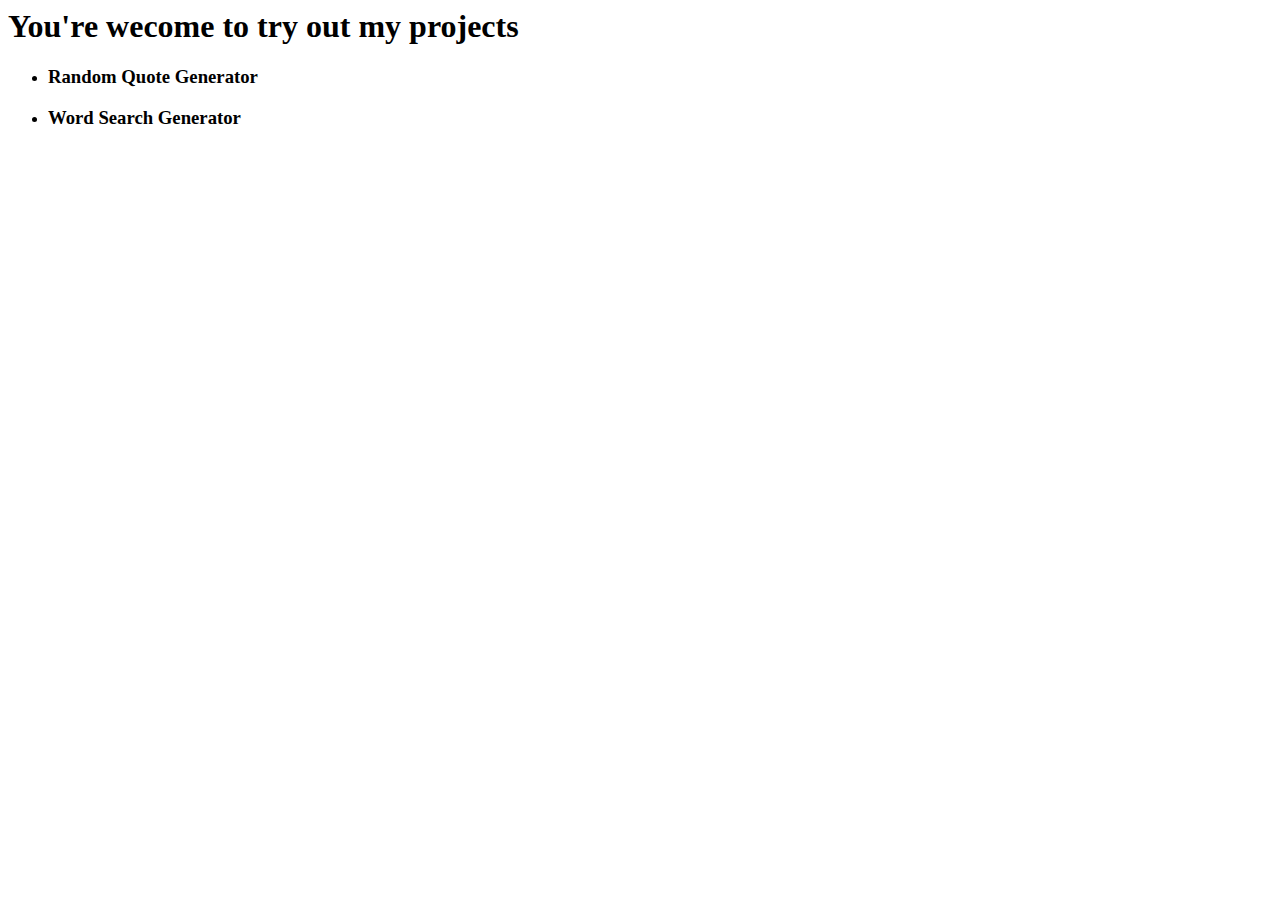
==== index.html @ 6894c28a "Create index.html" ====
<html>
    <head>
        <title>My Projects</title>
    </head>
    <body>
    <h1>You're wecome to try out my projects</h1>
    <ul>
    <li><h3 href="RandomQuote/index.html">Random Quote Generator</h3></li>
    <li><h3 >Word Search Generator</h3></li>
    </ul>
    </body>
</html>
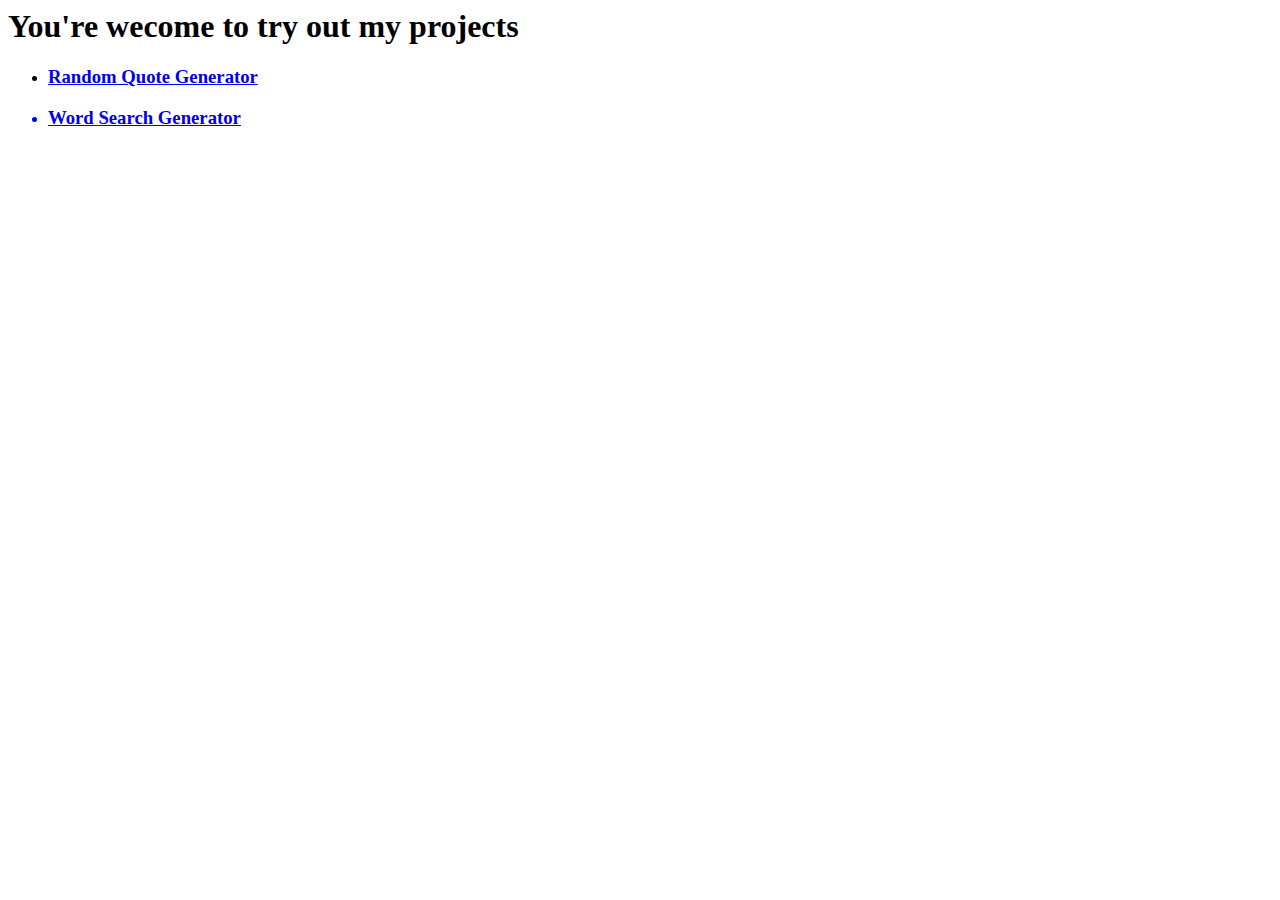
==== commit 3fbec1fb: "Update index.html" ====
--- a/index.html
+++ b/index.html
@@ -5,8 +5,8 @@
     <body>
     <h1>You're wecome to try out my projects</h1>
     <ul>
-    <li><h3 href="RandomQuote/index.html">Random Quote Generator</h3></li>
-    <li><h3 >Word Search Generator</h3></li>
+    <li><h3><a href="RandomQuote/index.html">Random Quote Generator</h3></li>
+    <li><h3>Word Search Generator</h3></li>
     </ul>
     </body>
 </html>
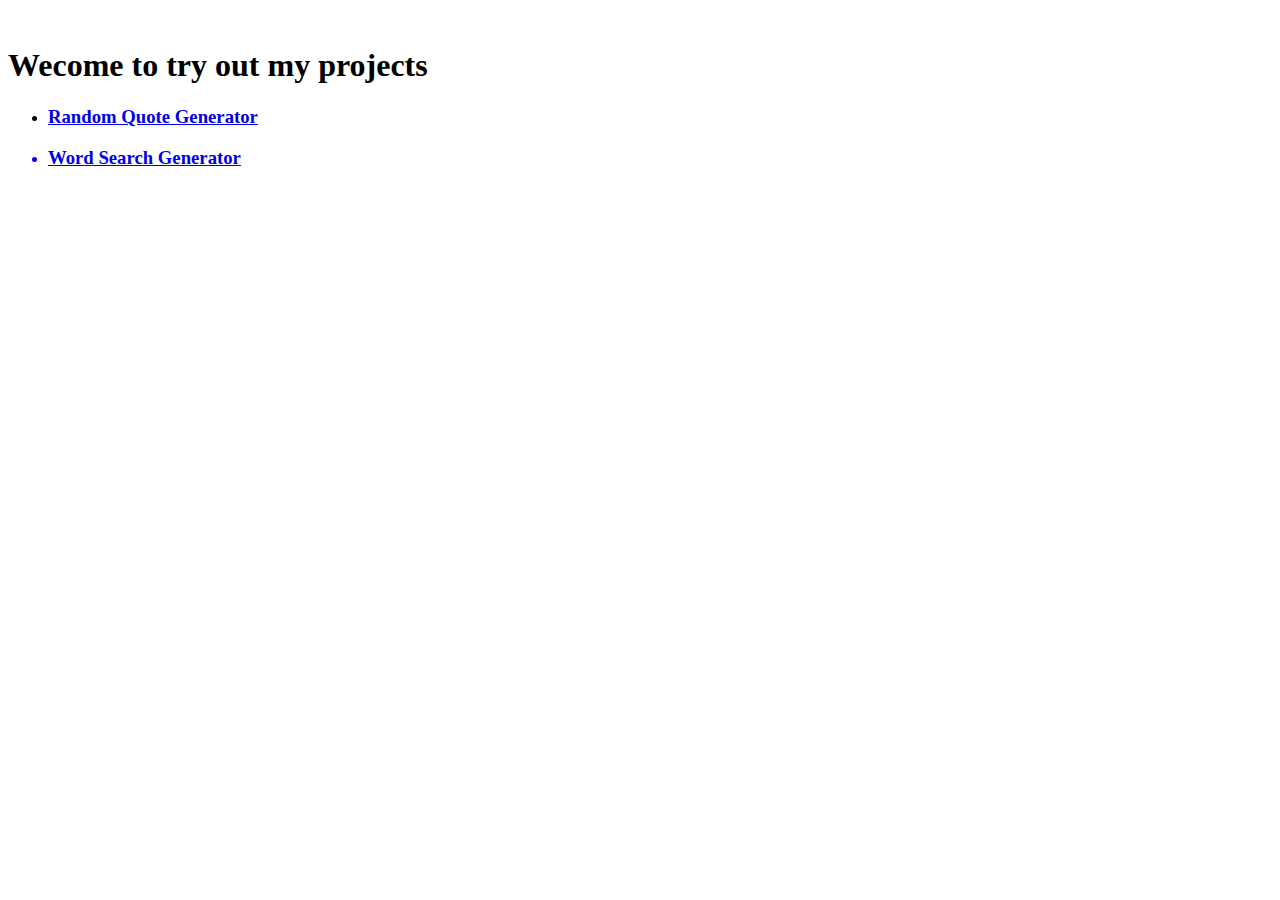
==== commit 0f8264d3: "Update index.html" ====
--- a/index.html
+++ b/index.html
@@ -3,10 +3,11 @@
         <title>My Projects</title>
     </head>
     <body>
-    <h1>You're wecome to try out my projects</h1>
-    <ul>
-    <li><h3><a href="RandomQuote/index.html">Random Quote Generator</h3></li>
-    <li><h3>Word Search Generator</h3></li>
-    </ul>
+        <br>
+        <h1>Wecome to try out my projects</h1>
+        <ul>
+            <li><h3><a href="RandomQuote/index.html">Random Quote Generator</h3></li>
+            <li><h3>Word Search Generator</h3></li>
+        </ul>
     </body>
 </html>
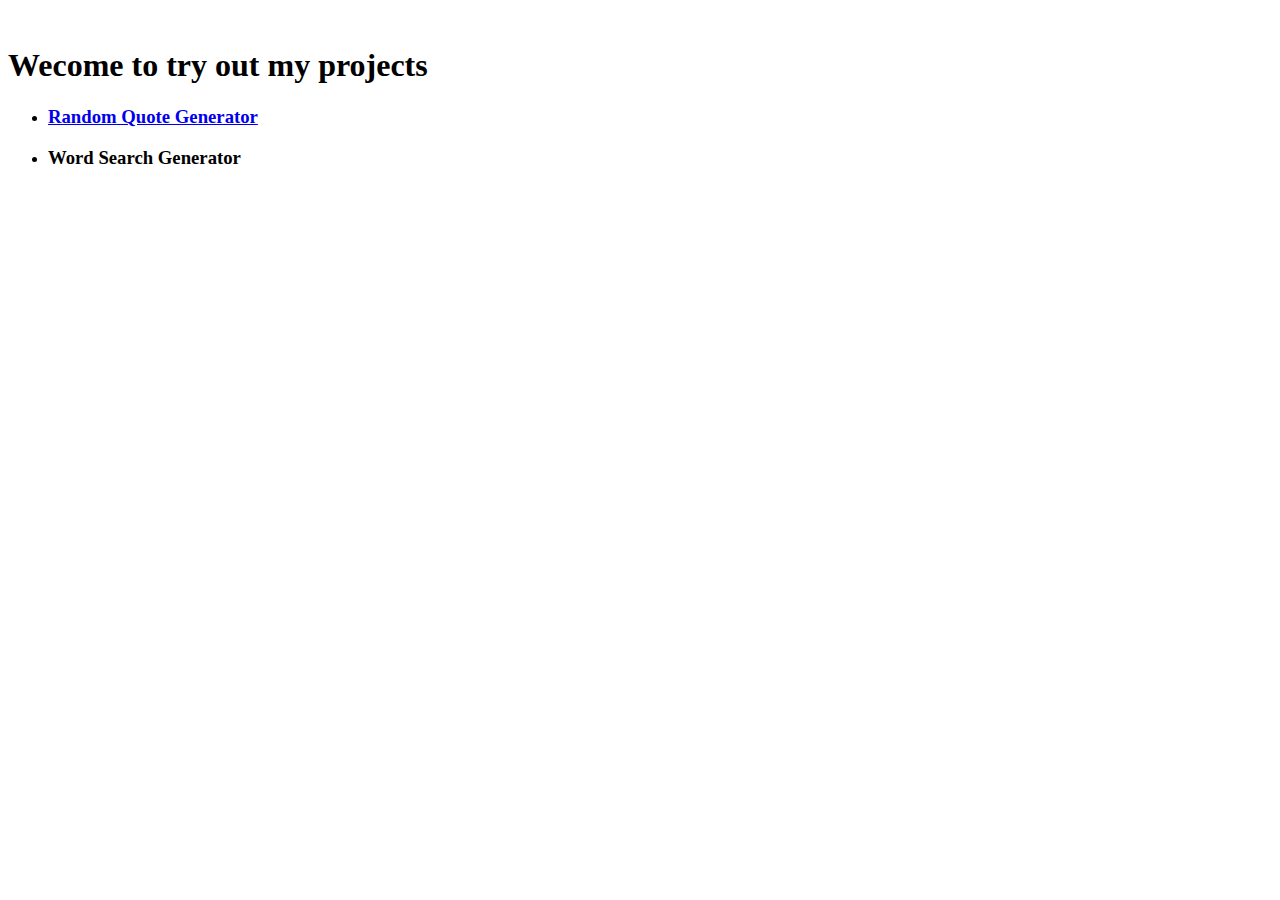
==== commit f5c55c3d: "Update index.html" ====
--- a/index.html
+++ b/index.html
@@ -6,7 +6,7 @@
         <br>
         <h1>Wecome to try out my projects</h1>
         <ul>
-            <li><h3><a href="RandomQuote/index.html">Random Quote Generator</h3></li>
+            <li><h3><a href="RandomQuote/index.html">Random Quote Generator</a></h3></li>
             <li><h3>Word Search Generator</h3></li>
         </ul>
     </body>
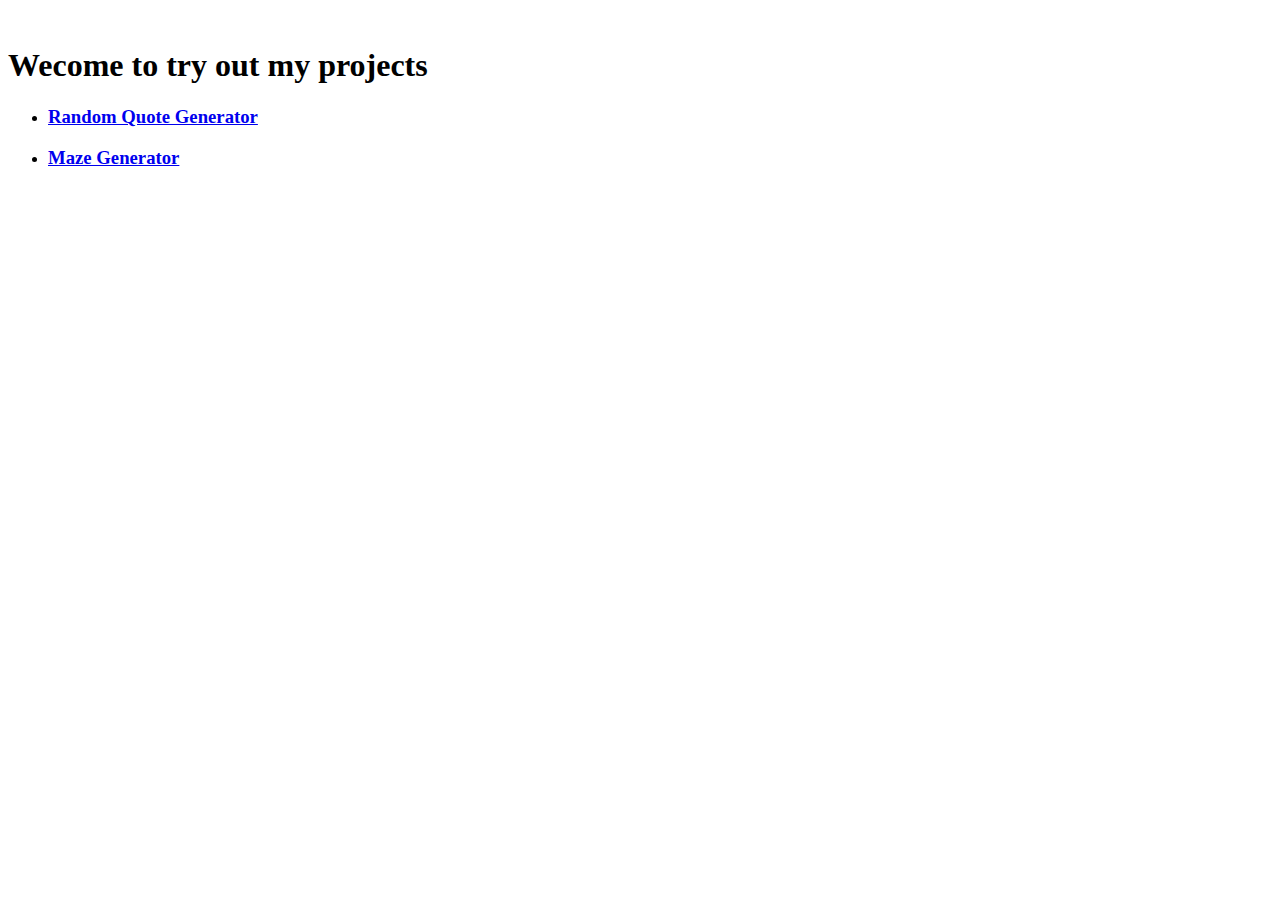
==== commit 71678419: "Maze" ====
--- a/index.html
+++ b/index.html
@@ -7,7 +7,7 @@
         <h1>Wecome to try out my projects</h1>
         <ul>
             <li><h3><a href="RandomQuote/index.html">Random Quote Generator</a></h3></li>
-            <li><h3>Word Search Generator</h3></li>
+            <li><h3><a href="RandomMaze/index.html">Maze Generator</a></h3></li>
         </ul>
     </body>
 </html>
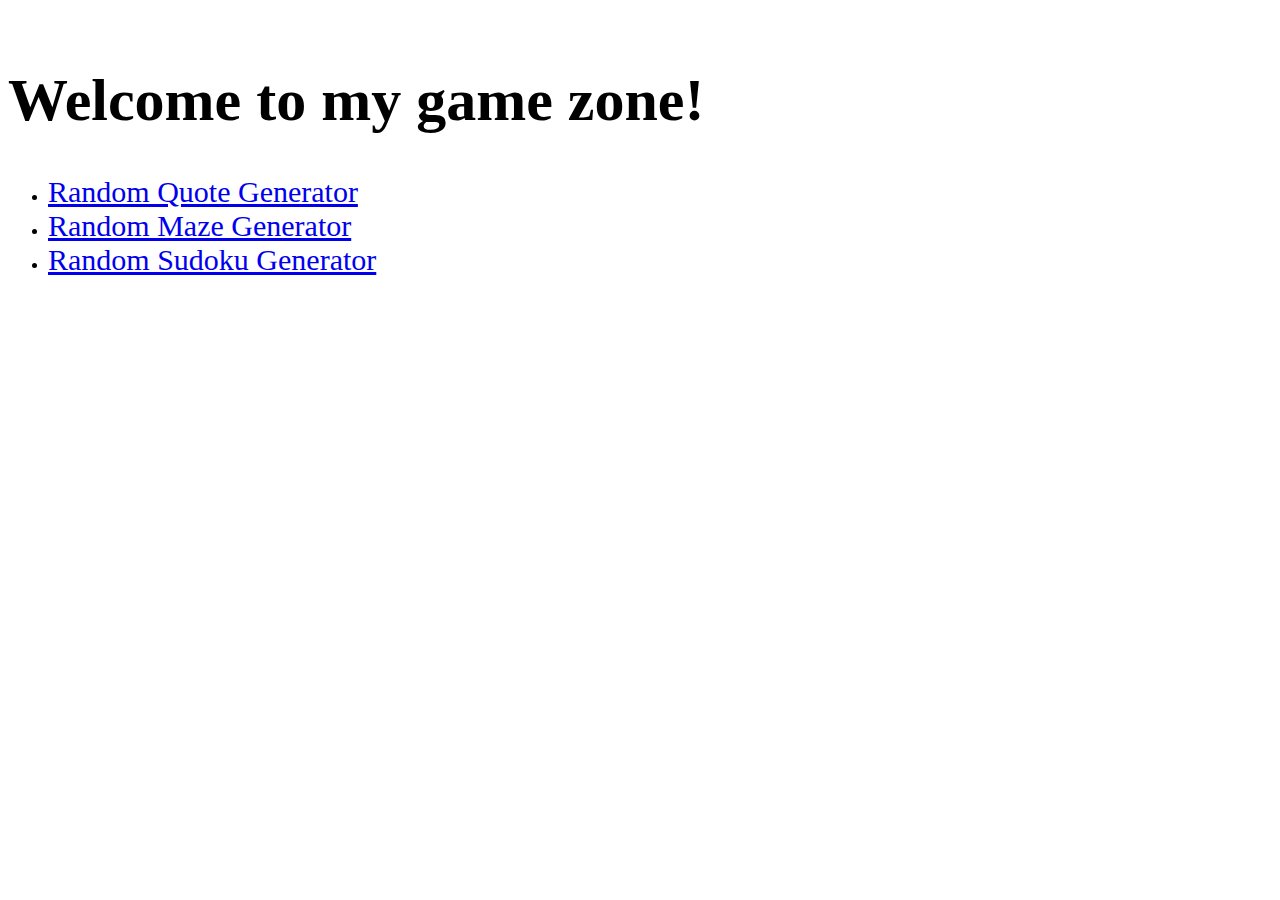
==== commit 2c68cbf6: "add soduko" ====
--- a/index.html
+++ b/index.html
@@ -1,13 +1,15 @@
 <html>
     <head>
         <title>My Projects</title>
+        <link rel="stylesheet" href="https://cdnjs.cloudflare.com/ajax/libs/font-awesome/4.7.0/css/font-awesome.min.css">
     </head>
     <body>
         <br>
-        <h1>Wecome to try out my projects</h1>
-        <ul>
-            <li><h3><a href="RandomQuote/index.html">Random Quote Generator</a></h3></li>
-            <li><h3><a href="RandomMaze/index.html">Maze Generator</a></h3></li>
-        </ul>
+        <h1 style="font-size:60px;">Welcome to my game zone!</h1>
+            <ul class="list-inline" id="font">
+                <li><a href="RandomQuote/index.html" style="font-size:30px;">Random Quote Generator</a></li>
+                <li><a href="RandomMaze/index.html" style="font-size:30px;">Random Maze Generator</a></li>
+                <li><a href="RandomSudoku/index.html" style="font-size:30px;">Random Sudoku Generator</a></li>
+            </ul>
     </body>
 </html>
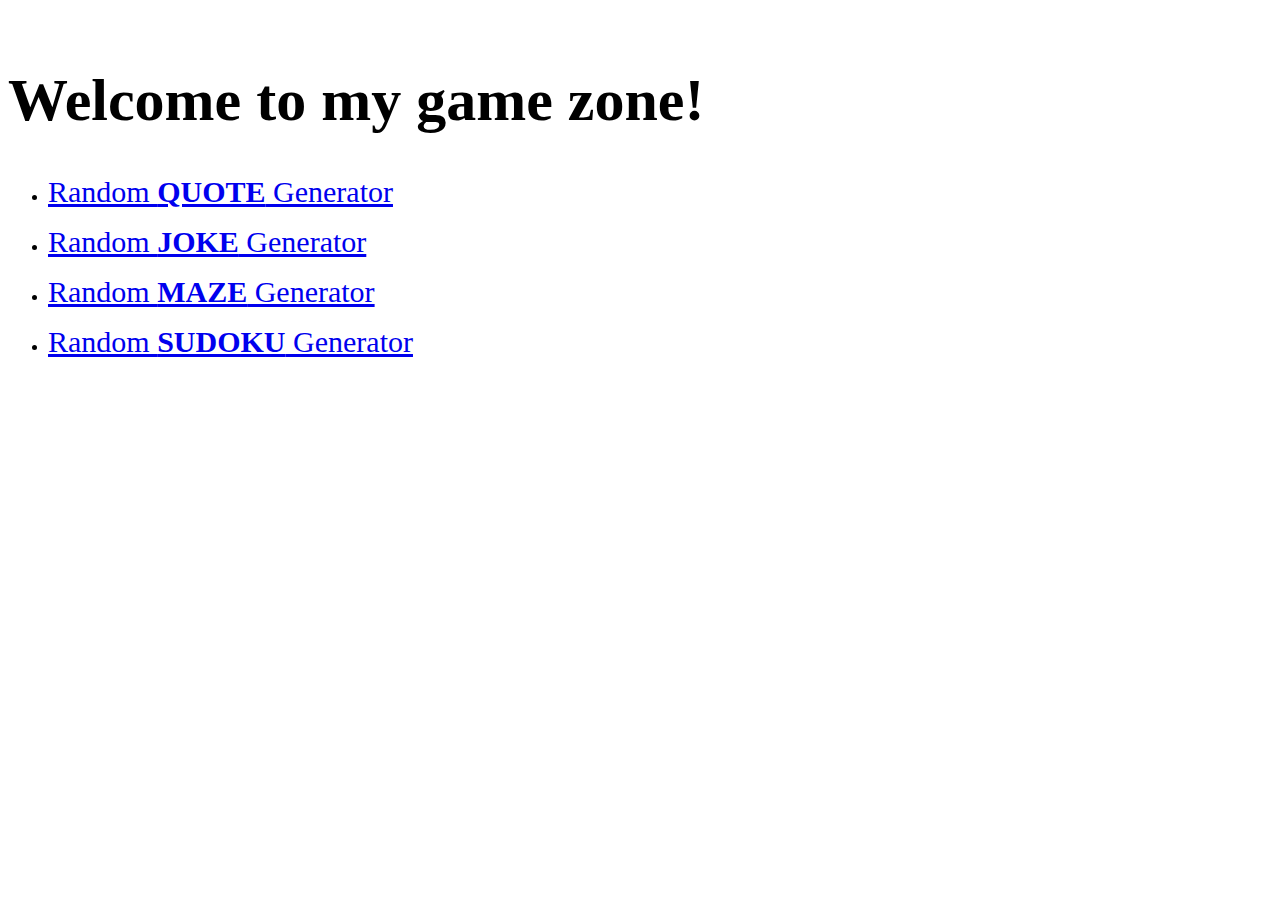
==== commit df209c30: "Add jokes" ====
--- a/index.html
+++ b/index.html
@@ -7,9 +7,14 @@
         <br>
         <h1 style="font-size:60px;">Welcome to my game zone!</h1>
             <ul class="list-inline" id="font">
-                <li><a href="RandomQuote/index.html" style="font-size:30px;">Random Quote Generator</a></li>
-                <li><a href="RandomMaze/index.html" style="font-size:30px;">Random Maze Generator</a></li>
-                <li><a href="RandomSudoku/index.html" style="font-size:30px;">Random Sudoku Generator</a></li>
+                <li><a href="RandomQuote/index.html" style="font-size:30px;">Random <b>QUOTE</b> Generator</a></li>
+                <p></p>
+                <li><a href="RandomJoke/index.html" style="font-size:30px;">Random <b>JOKE</b> Generator</a></li>
+                <p></p>
+                <li><a href="RandomMaze/index.html" style="font-size:30px;">Random <b>MAZE</b> Generator</a></li>
+                <p></p>
+                <li><a href="RandomSudoku/index.html" style="font-size:30px;">Random <b>SUDOKU</b> Generator</a></li>
+                <p></p>
             </ul>
     </body>
 </html>
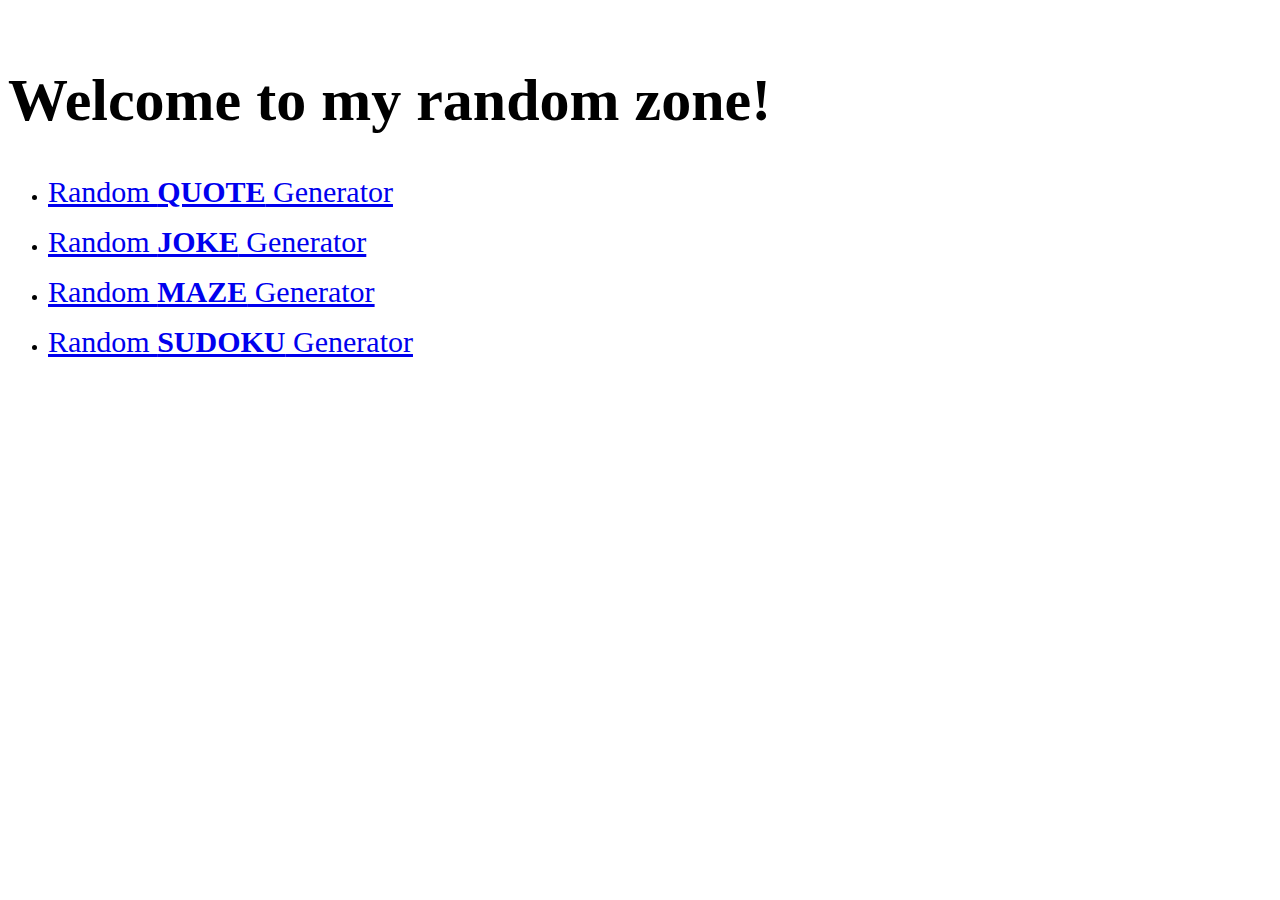
==== commit 0e9153fd: "update mainpage" ====
--- a/index.html
+++ b/index.html
@@ -1,11 +1,11 @@
 <html>
     <head>
-        <title>My Projects</title>
+        <title>My Random Zone</title>
         <link rel="stylesheet" href="https://cdnjs.cloudflare.com/ajax/libs/font-awesome/4.7.0/css/font-awesome.min.css">
     </head>
     <body>
         <br>
-        <h1 style="font-size:60px;">Welcome to my game zone!</h1>
+        <h1 style="font-size:60px;">Welcome to my random zone!</h1>
             <ul class="list-inline" id="font">
                 <li><a href="RandomQuote/index.html" style="font-size:30px;">Random <b>QUOTE</b> Generator</a></li>
                 <p></p>
